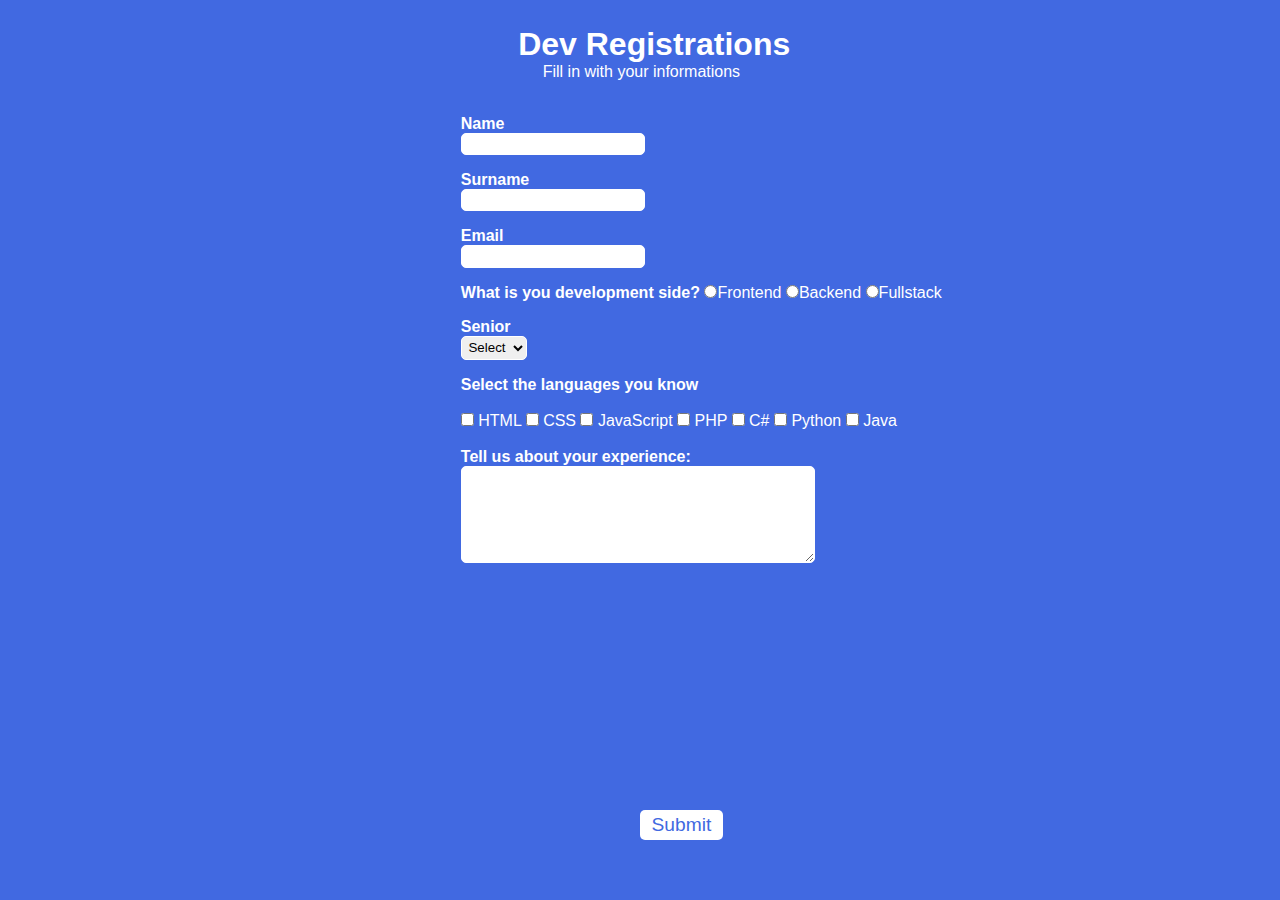
==== form.html @ 7be9db19 "Add files via upload" ====
<!DOCTYPE html>
<html lang="pt-BR">
<head>
    <meta charset="UTF-8">
    <meta http-equiv="X-UA-Compatible" content="IE=edge">
    <meta name="viewport" content="width=device-width, initial-scale=1.0">
    <link rel="stylesheet" href="style.css">
    <title>Formulario</title>
</head>
<body>

    <div class="field">
        <h1 id="title">Dev Registrations</h1>
        <p id="subtitle">Fill in with your informations</p>
        <br>
    </div>

    <form>
        <fieldset class="group">
            
            <div class="field">
                <label for="name"><strong>Name</strong></label>
                <input type="text" name="Name" id="Name" required>
            </div>

            <div class="field">
                <label for="surname"><strong>Surname</strong></label>
                <input type="text" name="Surname" id="surname" required>
            </div>

        </fieldset>    
            
        <div class="field">
                <label for="email"><strong>Email</strong></label>
                <input type="email" name="Email" id="email" required>
            </div>

            <div class="field">
                <label><strong>What is you development side?</strong></label>
                <label>
                    <input type="radio" name="devweb" value="frontend">Frontend
                </label>
                <label>
                    <input type="radio" name="devweb" value="Backend">Backend
                </label>
                <label>
                    <input type="radio" name="devweb" value="fullstack">Fullstack
                </label>
            </div>

            <div class="field">
                <label for="senior"><strong>Senior</strong></label>
                <select id="Senior">
                    <option selected disabled value="">Select</option>
                    <option>Junior</option>
                    <option>Mid</option>
                    <option>Senior</option>
                </select>
            </div>
        
            <fieldset class="group">
                <div id="check">
                    <label><strong>Select the languages you know</strong></label><br><br>
                    <input type="checkbox" name="tencology1" id="tecnology1" value="HTML">
                    <label for="tecnologia1">HTML</label>
                    
                    <input type="checkbox" name="tecnology2" id="tecnology2" value="CSS">
                    <label for="tecnologia2">CSS</label>

                    <input type="checkbox" name="tecnology3" id="tecnology3" value="JavaScript">
                    <label for="tecnologia3">JavaScript</label>

                    <input type="checkbox" name="tecnology4" id="tecnology4" value="PHP">
                    <label for="tecnologia4">PHP</label>

                    <input type="checkbox" name="tecnology5" id="tecnology5" value="C#">
                    <label for="tecnology5">C#</label>

                    <input type="checkbox" name="tecnology6" id="tecnology6" value="Python">
                    <label for="tecnology6">Python</label>

                    <input type="checkbox" name="tecnology7" id="tecnology7" value="Java">
                    <label for="tecnology7">Java</label>
                </div>
            </fieldset>
            
            <div class="field">
                <br>
                <label><strong>Tell us about your experience: </strong></label>
                <textarea rows="6" style="width: 26em" id="experience" name="experience"></textarea>
            </div>

            <button class="button" type="Submit">Submit</button>
        
    </form>
</body>
</html>
---- style.css ----
*{
    margin: 0;
    padding: 0;
}

#title{
    font-family: sans-serif;
    color: white;
    margin-left: 7%;
}

#subtitle{
    font-family: sans-serif;
    color: white;
    margin-left: 10%;
}

fieldset{
    border: 0;
}

body{
    background-color: royalblue;
    font-family: sans-serif;
    font-size: 1em;
    color: white;
    margin-left: 36%;
    margin-top: 2%;
    justify-content: center;
}

input, select, textarea, button{
    border-radius: 5px;
}

.field{
    margin-bottom: 1em;
}

.field lfieldabel{
    margin-bottom: 0.2em;
    color: white;
    display: block;
}

fieldset .group .field{
    float: left;
    margin-right: 1em;
}

.field input[type="text"], .field input[type="email"], .field select, .field textarea{
    padding: 0.2em;
    border: 1px solid white;
    box-shadow: 2px, 2px, 2px black;
    display: block;
}

.field select option{
    padding-right: 1em;
}

.field input:focus, .field select:focus, .field textarea:focus{
    background: white;
}
.button{
    font-size: 1.2em;
    background: white;
    border: 0;
    margin-bottom: 1em;
    color: royalblue;
    padding: 0.2em 0.6em;
    box-shadow: 2px, 2px, 2px black;
    text-shadow: 1px, 1px, 1px black;;
    position: absolute;
    top: 90%;
    left: 50%;
    margin-right: -50%;
    transform: translate(-50% -50%);
}

.button:hover{
    background: #ccbbff;
    box-shadow: inset 2px 2px 2px black;
}

#check{
    display: inline-block;
}
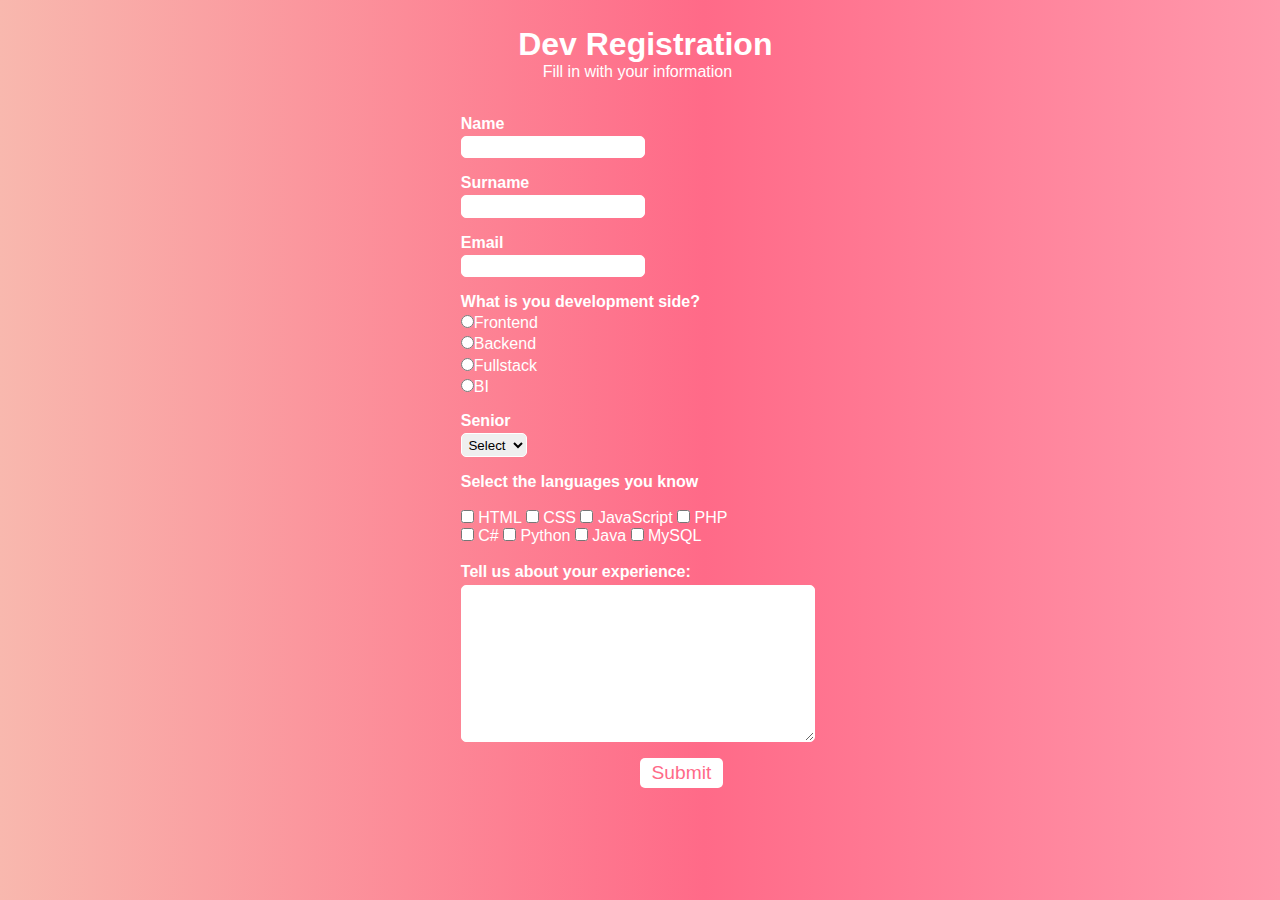
==== commit bb11c380: "update" ====
--- a/form.html
+++ b/form.html
@@ -10,8 +10,8 @@
 <body>
 
     <div class="field">
-        <h1 id="title">Dev Registrations</h1>
-        <p id="subtitle">Fill in with your informations</p>
+        <h1 id="title">Dev Registration</h1>
+        <p id="subtitle">Fill in with your information</p>
         <br>
     </div>
 
@@ -46,6 +46,9 @@
                 <label>
                     <input type="radio" name="devweb" value="fullstack">Fullstack
                 </label>
+                <label>
+                    <input type="radio" name="devweb" value="fullstack">BI
+                </label>
             </div>
 
             <div class="field">
@@ -72,7 +75,7 @@
 
                     <input type="checkbox" name="tecnology4" id="tecnology4" value="PHP">
                     <label for="tecnologia4">PHP</label>
-
+                    <br>
                     <input type="checkbox" name="tecnology5" id="tecnology5" value="C#">
                     <label for="tecnology5">C#</label>
 
@@ -81,17 +84,19 @@
 
                     <input type="checkbox" name="tecnology7" id="tecnology7" value="Java">
                     <label for="tecnology7">Java</label>
+
+                    <input type="checkbox" name="tecnology7" id="tecnology7" value="Python">
+                    <label for="tecnology7">MySQL</label>
                 </div>
             </fieldset>
             
             <div class="field">
                 <br>
                 <label><strong>Tell us about your experience: </strong></label>
-                <textarea rows="6" style="width: 26em" id="experience" name="experience"></textarea>
+                <textarea rows="10" style="width: 26em" id="experience" name="experience"></textarea>
             </div>
 
             <button class="button" type="Submit">Submit</button>
-        
     </form>
 </body>
 </html>--- a/style.css
+++ b/style.css
@@ -20,7 +20,8 @@
 }
 
 body{
-    background-color: royalblue;
+    background-color: #FF9A8B;
+    background-image: linear-gradient(90deg, #f8b8ae 0%, #FF6A88 55%, #FF99AC 100%);
     font-family: sans-serif;
     font-size: 1em;
     color: white;
@@ -37,7 +38,7 @@
     margin-bottom: 1em;
 }
 
-.field lfieldabel{
+.field label{
     margin-bottom: 0.2em;
     color: white;
     display: block;
@@ -67,20 +68,19 @@
     background: white;
     border: 0;
     margin-bottom: 1em;
-    color: royalblue;
+    color: #FF6A88;
     padding: 0.2em 0.6em;
     box-shadow: 2px, 2px, 2px black;
     text-shadow: 1px, 1px, 1px black;;
     position: absolute;
-    top: 90%;
     left: 50%;
     margin-right: -50%;
     transform: translate(-50% -50%);
 }
 
 .button:hover{
-    background: #ccbbff;
-    box-shadow: inset 2px 2px 2px black;
+    background: #ff4c70;
+    color: white;
 }
 
 #check{
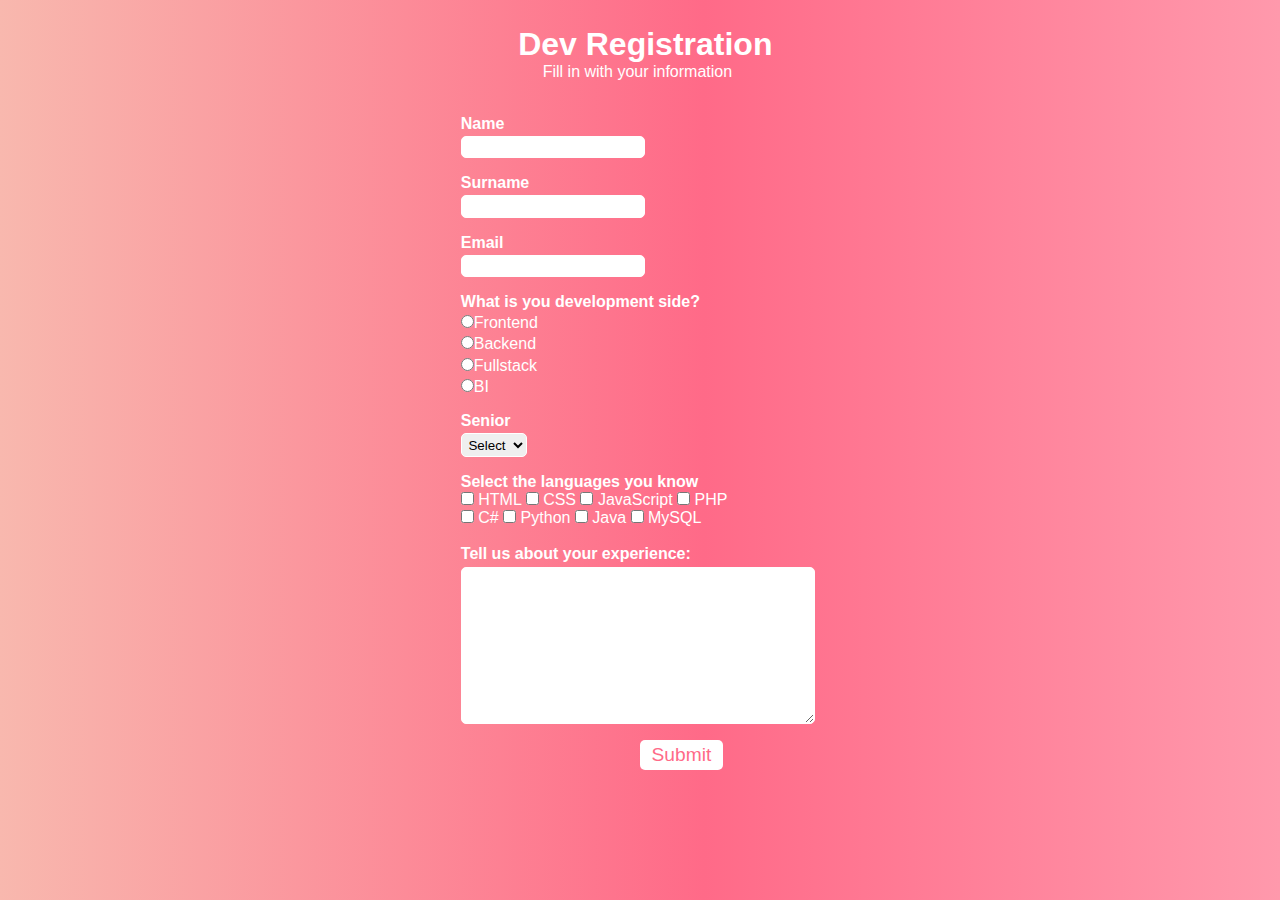
==== commit 52137ca2: "Update form.html" ====
--- a/form.html
+++ b/form.html
@@ -63,7 +63,7 @@
         
             <fieldset class="group">
                 <div id="check">
-                    <label><strong>Select the languages you know</strong></label><br><br>
+                    <label><strong>Select the languages you know</strong></label><br>
                     <input type="checkbox" name="tencology1" id="tecnology1" value="HTML">
                     <label for="tecnologia1">HTML</label>
                     
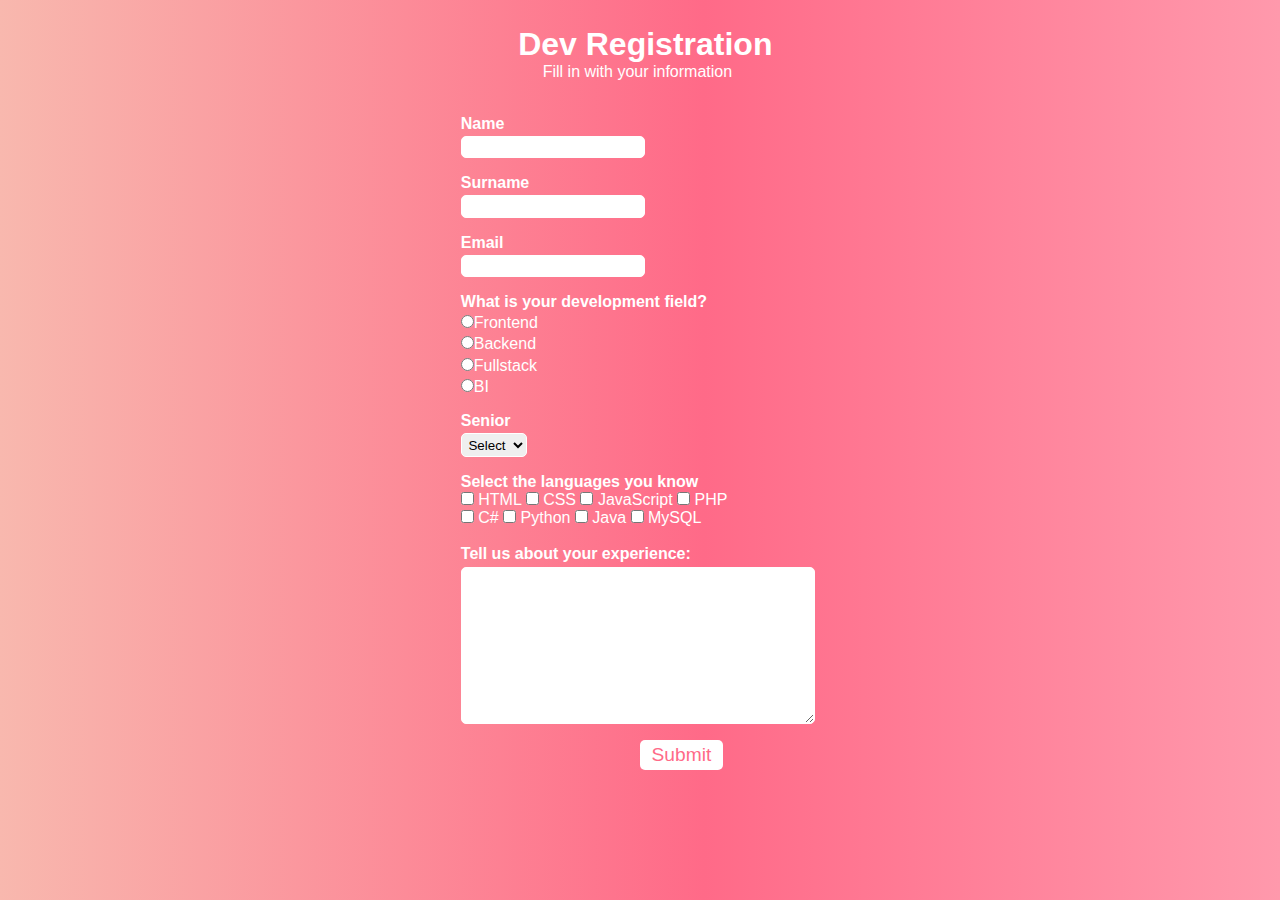
==== commit cc09903f: "Update form.html" ====
--- a/form.html
+++ b/form.html
@@ -36,7 +36,7 @@
             </div>
 
             <div class="field">
-                <label><strong>What is you development side?</strong></label>
+                <label><strong>What is your development field?</strong></label>
                 <label>
                     <input type="radio" name="devweb" value="frontend">Frontend
                 </label>
